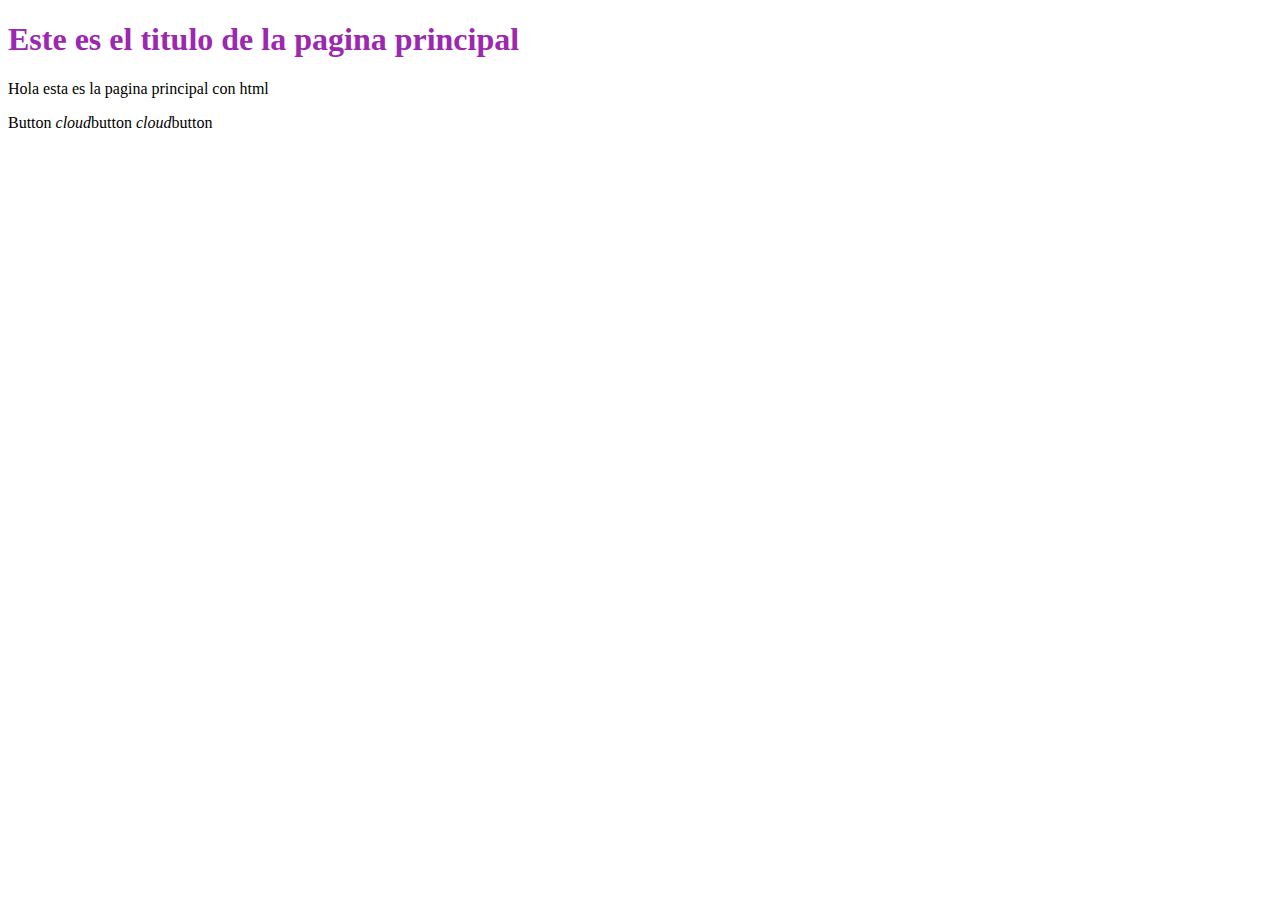
==== Flask/Templates/index.html @ 899fa807 "DDE" ====
<!DOCTYPE html>
<html lang="en">
<head>
    <meta charset="UTF-8">
    <meta http-equiv="X-UA-Compatible" content="IE=edge">
    <meta name="viewport" content="width=device-width, initial-scale=1.0">
    <title>Pagina HTML</title>
</head>
<body>
    <h1 style="color:#9c27b0 ">Este es el titulo de la pagina principal</h1><!--Header 1-->
    <p>Hola esta es la pagina principal con html</p><!--Parrafo-->
    <a class="waves-effect waves-light btn-large">Button</a>
    <a class="waves-effect waves-light btn-large"><i class="material-icons left">cloud</i>button</a>
    <a class="waves-effect waves-light btn-large"><i class="material-icons right">cloud</i>button</a>
</body>
</html>
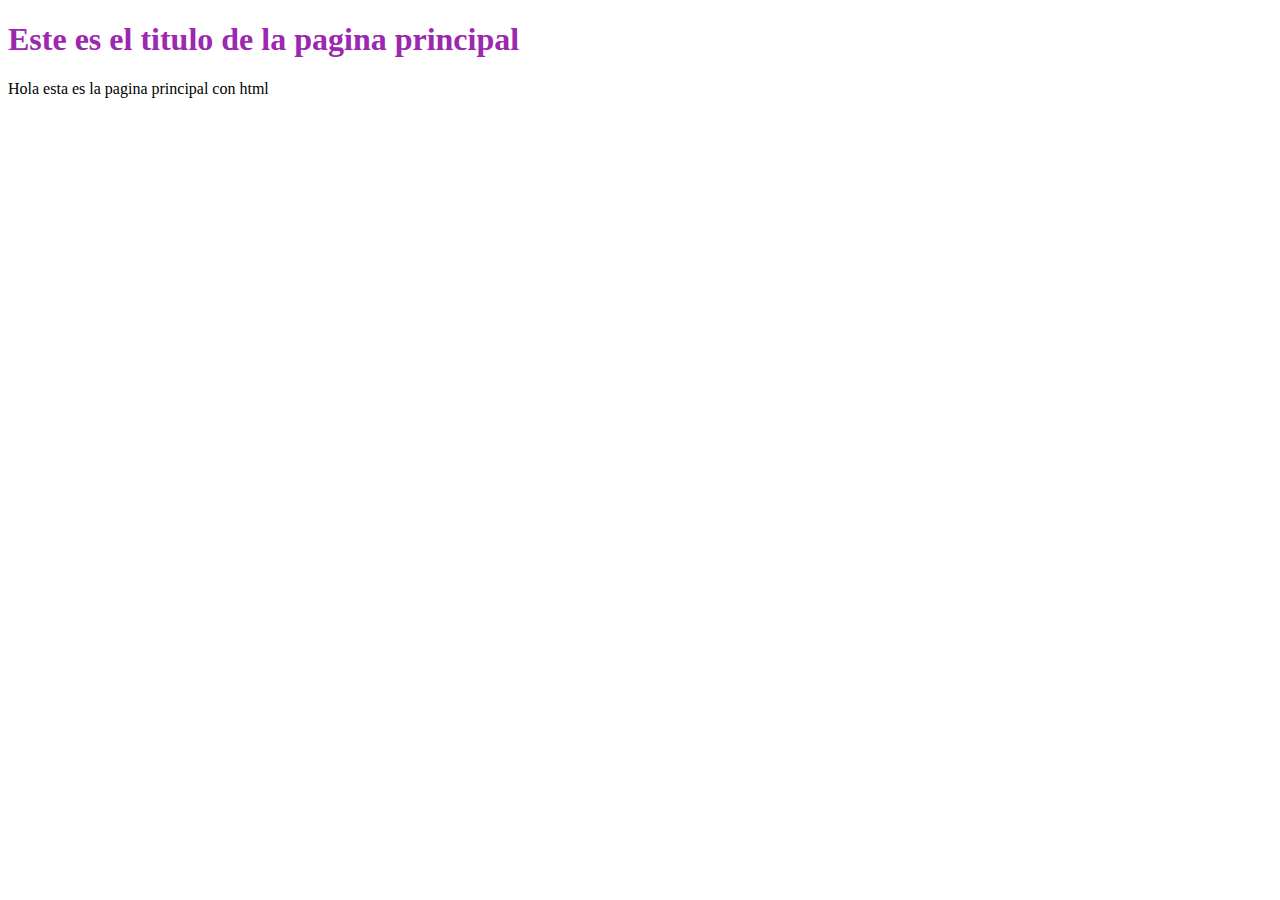
==== commit c5b17054: "DesarrolloWeb" ====
--- a/Flask/Templates/index.html
+++ b/Flask/Templates/index.html
@@ -9,8 +9,5 @@
 <body>
     <h1 style="color:#9c27b0 ">Este es el titulo de la pagina principal</h1><!--Header 1-->
     <p>Hola esta es la pagina principal con html</p><!--Parrafo-->
-    <a class="waves-effect waves-light btn-large">Button</a>
-    <a class="waves-effect waves-light btn-large"><i class="material-icons left">cloud</i>button</a>
-    <a class="waves-effect waves-light btn-large"><i class="material-icons right">cloud</i>button</a>
 </body>
 </html>